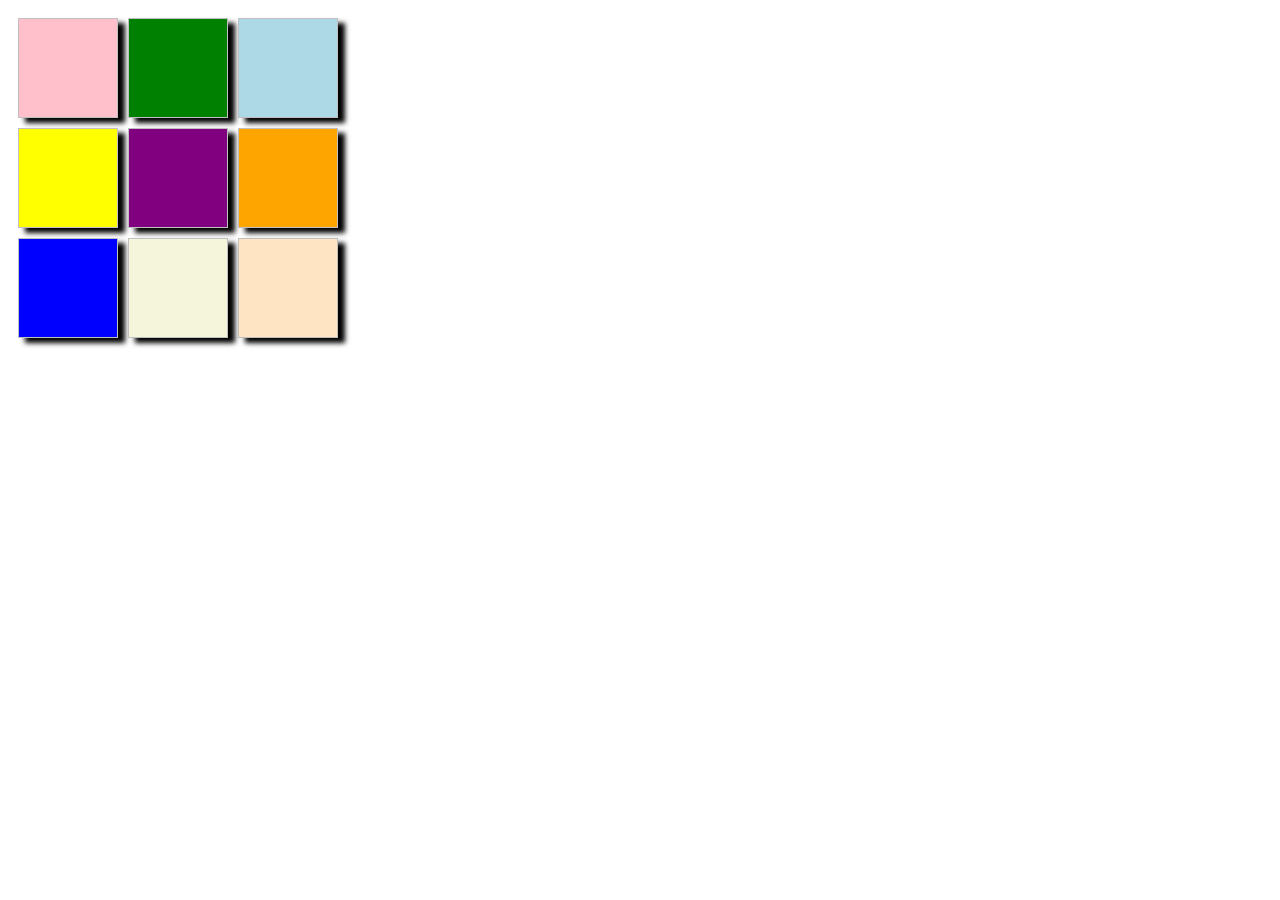
==== Uke3/index.html @ c7a33b1d "Initial commit" ====
<!DOCTYPE html>
<html lang="en">
<head>
    <meta charset="UTF-8">
    <meta name="viewport" content="width=device-width, initial-scale=1.0">
    <link rel="stylesheet" href="style.css">
    <title>3PåRad</title>
   
</head>

<body>
    
    <!-- <img class="shadow pink" onclick="setImgTag(this)">

    <img class="shadow green" onclick="setImgTag(this)">

    <img class="shadow blue" onclick="setImgTag(this)">

    <img class="shadow yellow" onclick="setImgTag(this)">

    <img class="shadow purple" onclick="setImgTag(this)">

    <img class="shadow orange" onclick="setImgTag(this)"> -->

    <div class="grid-container">
    
        <img class="shadow pink" onclick="setImgTag(this)">

        <img class="shadow green" onclick="setImgTag(this)">

        <img class="shadow blue" onclick="setImgTag(this)">

        <img class="shadow yellow" onclick="setImgTag(this)">

        <img class="shadow purple" onclick="setImgTag(this)">

        <img class="shadow orange" onclick="setImgTag(this)">

        <img class="shadow darkblue" onclick="setImgTag(this)">

        <img class="shadow beige" onclick="setImgTag(this)">

        <img class="shadow bisque" onclick="setImgTag(this)">

    </div>

    <script>
            // Fungerer bra til en unik "ID", kan ikke brukes om igjen.//
        // function setImg(){
        //     document.getElementById;
        // }


            // Fungerer bra når en skal ha mer av samme element, denne kaller på sin egen "tag".//
        function setImgTag(imgTag){
            imgTag.src = 'bilde1.jpeg';
            
        }
        function resetImg(){
            document.getElementById("setImgTag").reset("reset") 
            
            
        }
    </script>

</body>

</html>
---- Uke3/style.css ----
.grid-container{
    display: grid;
    grid-template-columns: 100px 100px 100px;
    gap: 10px;
    padding: 10px;
}

.shadow{
    height: 100px;
    width: 100px;
    box-shadow: 7px 5px 5px
}
.pink {
 background-color: pink;
 cursor: pointer;
}
.green{
 background-color: green;
 cursor: pointer;
}
.blue{
 background-color: lightblue;
 cursor: pointer;
}
.yellow{
 background-color: yellow;
 cursor: pointer;
}
.purple{
 background-color: purple;
 cursor: pointer;
}   
.orange{
 background-color: orange;
 cursor: pointer;
}
.darkblue{
background-color: blue;
cursor: pointer;
}
.beige{
background-color: beige;
cursor: pointer;
}
.bisque{
   background-color: bisque;
   cursor: pointer;
}
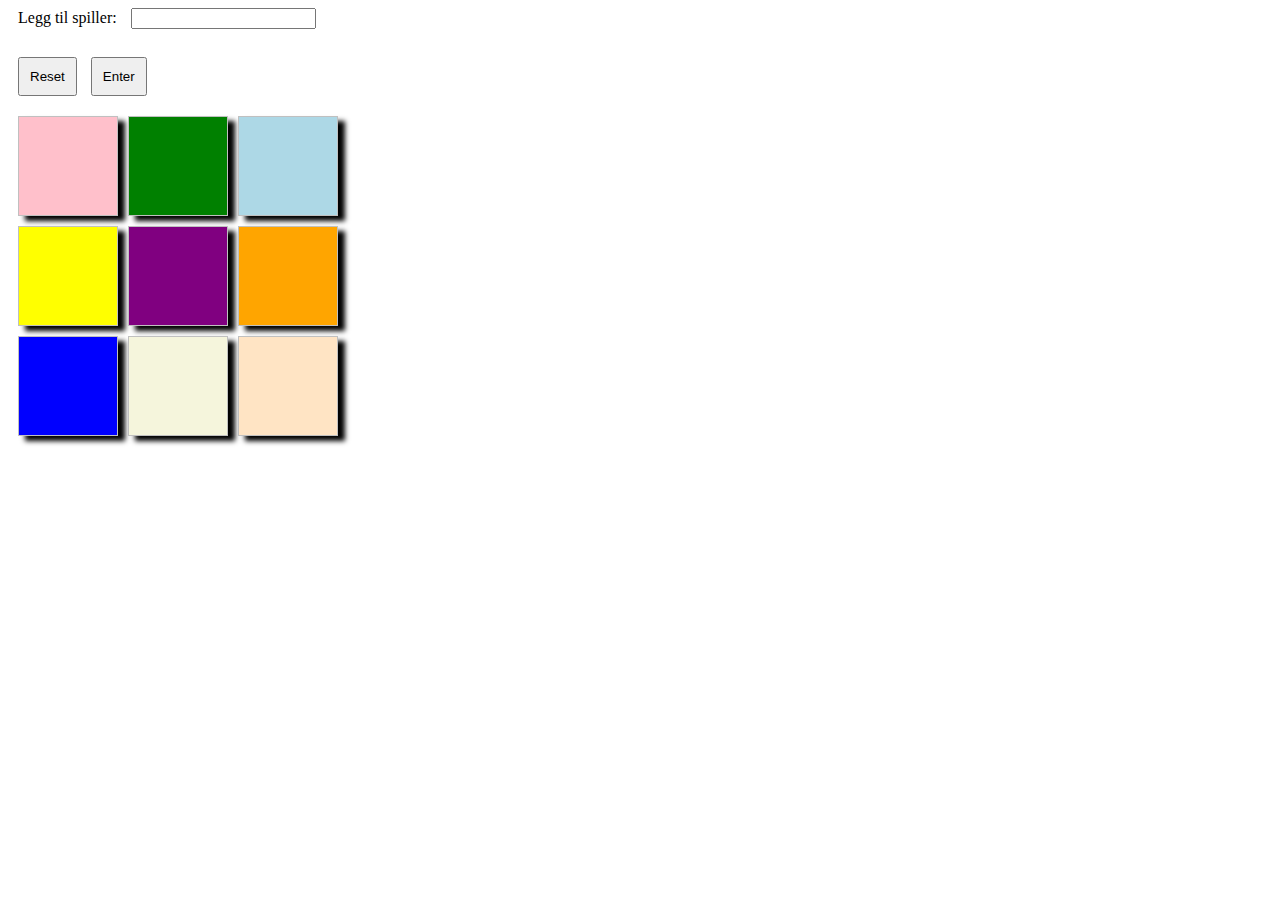
==== commit 92b1951b: "Update index.html" ====
--- a/Uke3/index.html
+++ b/Uke3/index.html
@@ -9,7 +9,16 @@
 </head>
 
 <body>
+
+    <form action="addName">
+
+    <label style="margin: 10px;" for="addName">Legg til spiller:</label>
+    <input type="addName" id="addName" name="Legg til spiller"><br><br>
+
+    <input style="padding: 10px;margin: 10px;" type="reset" value="Reset">
+    <input style="padding: 10px;" type="submit" value="Enter">
     
+    </form>
     <!-- <img class="shadow pink" onclick="setImgTag(this)">
 
     <img class="shadow green" onclick="setImgTag(this)">
@@ -56,10 +65,9 @@
             imgTag.src = 'bilde1.jpeg';
             
         }
-        function resetImg(){
-            document.getElementById("setImgTag").reset("reset") 
-            
-            
+        function addName(){
+            return "addName"
+            console.log addName
         }
     </script>
 
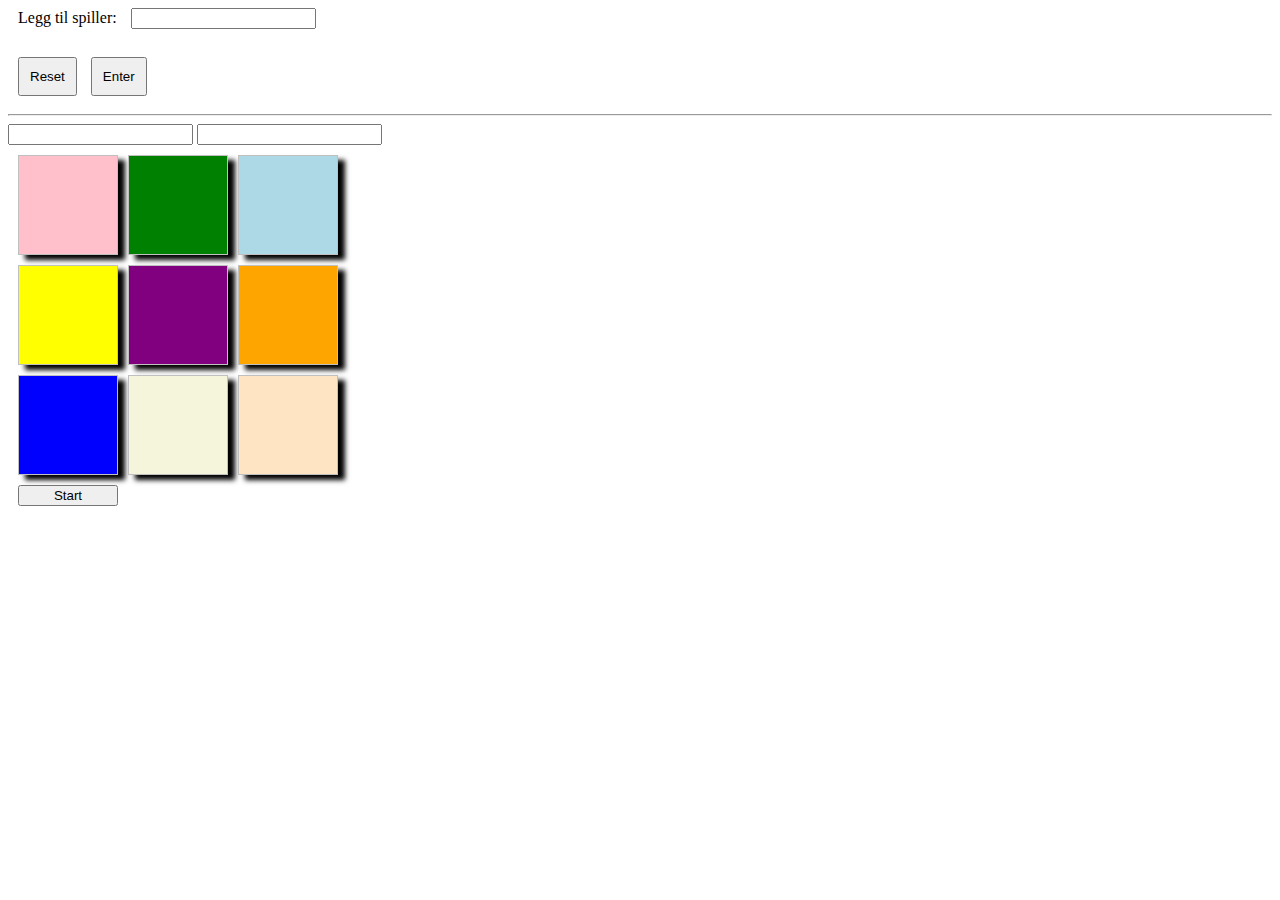
==== commit 27ff3e3a: "Update index.html" ====
--- a/Uke3/index.html
+++ b/Uke3/index.html
@@ -10,15 +10,23 @@
 
 <body>
 
-    <form action="addName">
+    <form action="?" method="get">
 
     <label style="margin: 10px;" for="addName">Legg til spiller:</label>
     <input type="addName" id="addName" name="Legg til spiller"><br><br>
 
     <input style="padding: 10px;margin: 10px;" type="reset" value="Reset">
+    
     <input style="padding: 10px;" type="submit" value="Enter">
     
+    <hr>
+    
+    <input type="text" name="player1" id="player1">
+    
+    <input type="text" name="player2" id="player2">
+    
     </form>
+    
     <!-- <img class="shadow pink" onclick="setImgTag(this)">
 
     <img class="shadow green" onclick="setImgTag(this)">
@@ -51,6 +59,8 @@
 
         <img class="shadow bisque" onclick="setImgTag(this)">
 
+        <button onclick="start"(this)>Start</button>
+
     </div>
 
     <script>
@@ -63,11 +73,28 @@
             // Fungerer bra når en skal ha mer av samme element, denne kaller på sin egen "tag".//
         function setImgTag(imgTag){
             imgTag.src = 'bilde1.jpeg';
+                if (player1) true;
+        }
+        function setImgTag(imgTag){
+            imgTag.src = 'bilde1.jpeg';
+                if (player2) true;
+        }
+        function player1(){
+            let player1 = 1;
             
         }
-        function addName(){
-            return "addName"
-            console.log addName
+         function player2(){
+            let player2 = 2;
+        }
+        function start(startIt){
+            switch (key) {
+                case value:
+                    
+                    break;
+            
+                default:
+                    break;
+            }
         }
     </script>
 
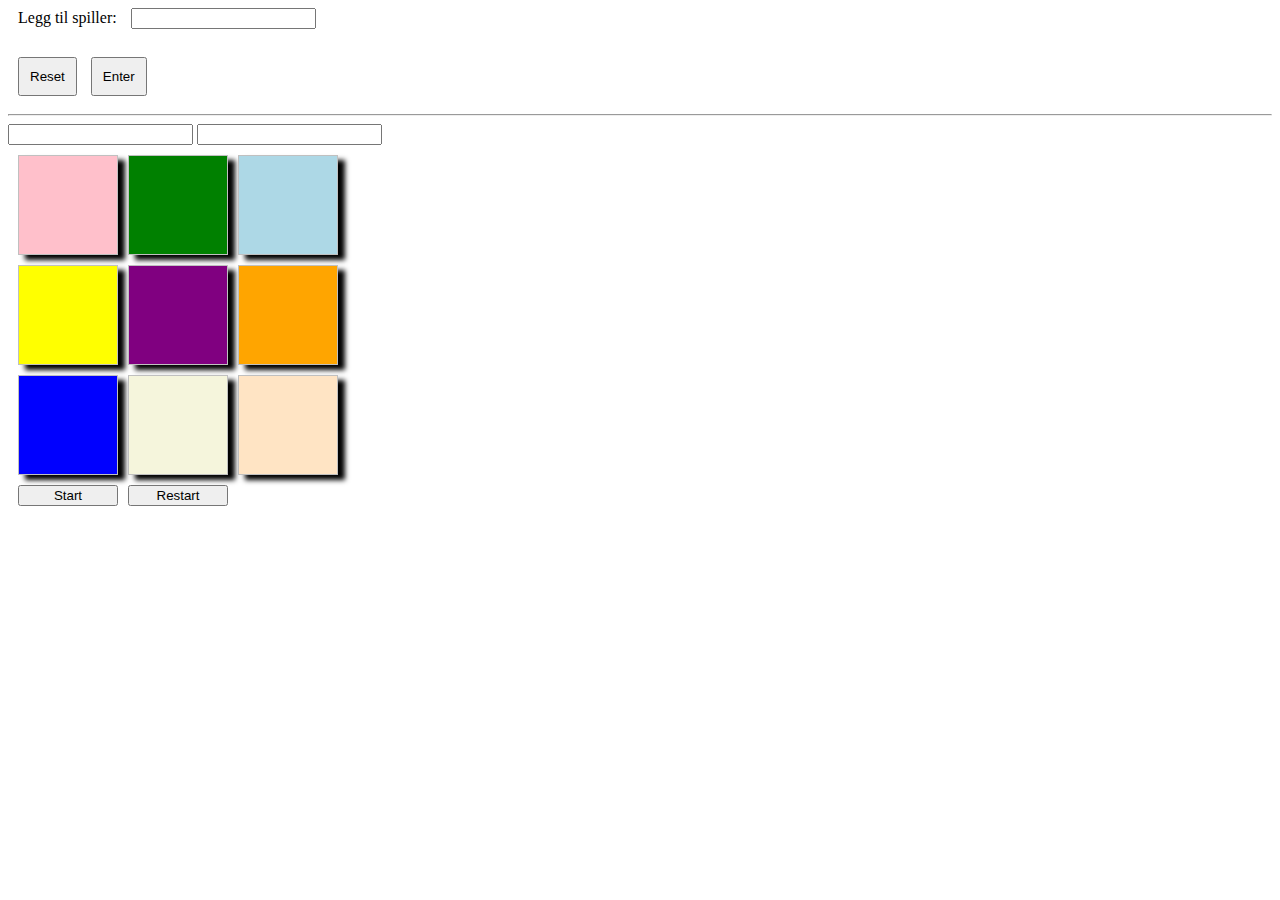
==== commit 816b2798: "Lagt til hover og restart knapp." ====
--- a/Uke3/index.html
+++ b/Uke3/index.html
@@ -10,20 +10,20 @@
 
 <body>
 
-    <form action="?" method="get">
+    <form action="">
 
     <label style="margin: 10px;" for="addName">Legg til spiller:</label>
-    <input type="addName" id="addName" name="Legg til spiller"><br><br>
+    <input type="text" id="addName" name="Legg til spiller"><br><br>
 
     <input style="padding: 10px;margin: 10px;" type="reset" value="Reset">
     
-    <input style="padding: 10px;" type="submit" value="Enter">
+    <input style="padding: 10px;" type="button" onclick= "add()" value="Enter">
     
     <hr>
     
-    <input type="text" name="player1" id="player1">
+    <input type="text" name="p1" id="player1">
     
-    <input type="text" name="player2" id="player2">
+    <input type="text" name="p2" id="player2">
     
     </form>
     
@@ -39,7 +39,7 @@
 
     <img class="shadow orange" onclick="setImgTag(this)"> -->
 
-    <div class="grid-container">
+    <div id="images" class="grid-container">
     
         <img class="shadow pink" onclick="setImgTag(this)">
 
@@ -59,7 +59,9 @@
 
         <img class="shadow bisque" onclick="setImgTag(this)">
 
-        <button onclick="start"(this)>Start</button>
+        <button id="startGame" type="button" onclick= "startIT" >Start </button>
+        
+        <button type="button" onclick= "restartIT" >Restart</button>
 
     </div>
 
@@ -71,31 +73,56 @@
 
 
             // Fungerer bra når en skal ha mer av samme element, denne kaller på sin egen "tag".//
-        function setImgTag(imgTag){
+            
+            function setImgTag(imgTag){
             imgTag.src = 'bilde1.jpeg';
-                if (player1) true;
-        }
-        function setImgTag(imgTag){
-            imgTag.src = 'bilde1.jpeg';
-                if (player2) true;
-        }
-        function player1(){
-            let player1 = 1;
+                
+                // if ("player1" = true);
+
+            }
             
-        }
-         function player2(){
-            let player2 = 2;
-        }
-        function start(startIt){
-            switch (key) {
-                case value:
-                    
-                    break;
+                // Hvordan få denne til å virke? //
+
+            function add(){
             
-                default:
-                    break;
+            document.getElementById ("player1").value =
+            document.getElementById ("addName").value;
+            
+                if ("player1".value = "");
+                else ("player1".value = "player1");
+
+            document.getElementById ("player2").value =
+            document.getElementById ("addName").value;
+            
+                if ("player1".value = "player1");
+                else ("player2".value = "");
+            
+            document.getElementById ("addName").value = null;
+
+            
+
             }
-        }
+            
+            
+            
+            
+            
+            
+            
+            function startIT(){
+                document.getElementById ("startGame").innerHTML;
+                console.log ("startGame");
+            }
+            function restartIT(){
+                document.getElementById ("images").innerHTML = null;
+
+            }
+        
+            
+
+            
+  
+   
     </script>
 
 </body>
--- a/Uke3/style.css
+++ b/Uke3/style.css
@@ -46,4 +46,9 @@
    background-color: bisque;
    cursor: pointer;
 }
-
+img:hover{
+    color:yellow;
+}
+img:active{
+    color: green
+}
